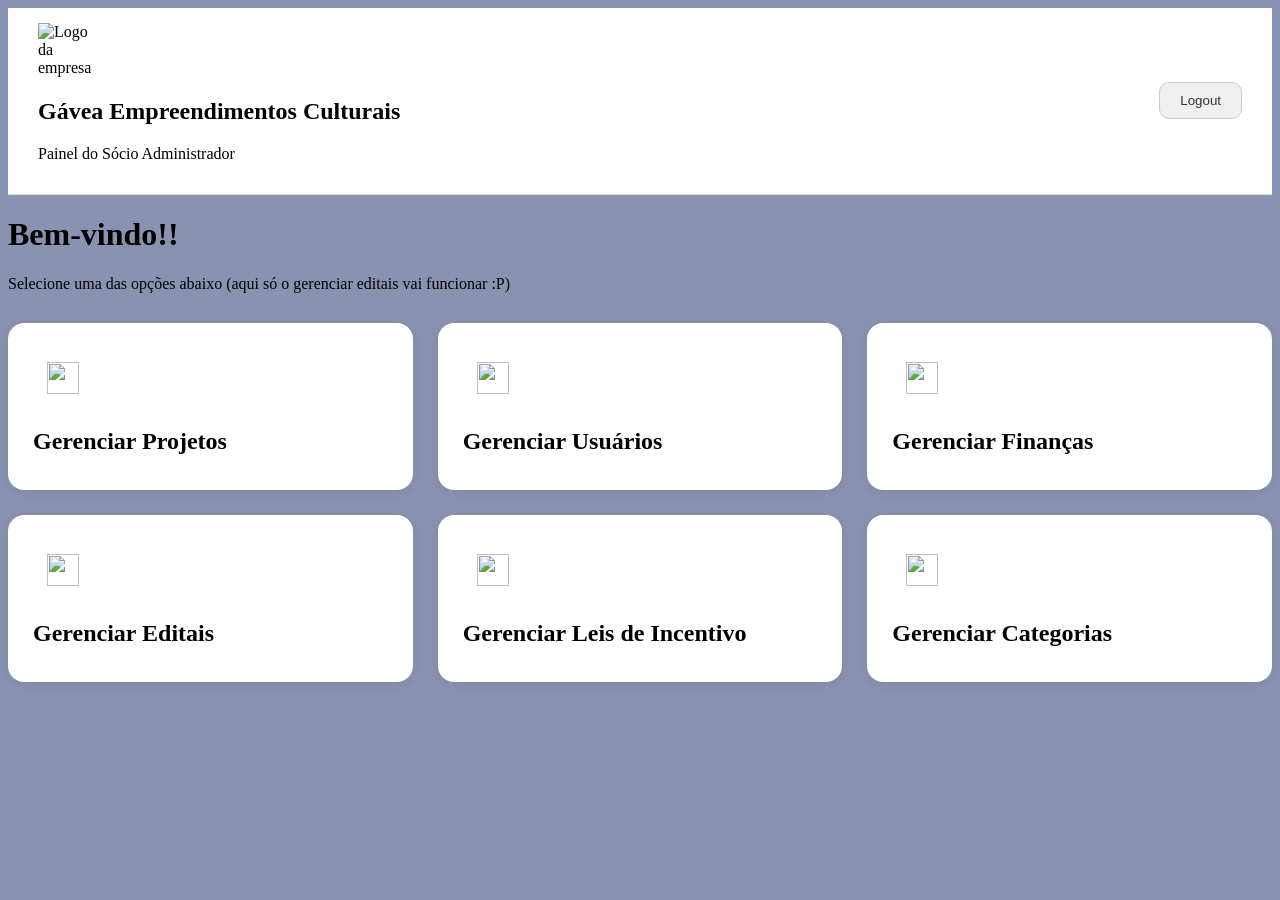
==== index.html @ 9f2cd546 "Add files via upload" ====
<!DOCTYPE html>
<html lang="pt-br">
<head>
    <meta charset="UTF-8">
    <meta name="viewport" content="width=device-width, initial-scale=1.0">
    <title>Painel Sócio Adm</title>
    <script src="ProjetoCultura.js"></script>
    <link rel="stylesheet" href="ProjetoCultura.css">
</head>
<body>
    <header>
        <div class="topo">
            <div class="logo">
                <img src="imagens/logo.png" alt="Logo da empresa">
            </div>
            <div>
                <h2>Gávea Empreendimentos Culturais</h2>
                <p>Painel do Sócio Administrador</p>
            </div>
        </div>

        <button class="btn-sair" onclick="logout()">Logout</button>
    </header>
    
    <main>
        <h1>Bem-vindo!!</h1>
        <p>Selecione uma das opções abaixo (aqui só o gerenciar editais vai funcionar :P)</p>
        <div class = "container">
            <div class = "card" onclick="abrirEmConstr()">
                <div class="icone 1">
                    <img src="imagens/editais.png" alt="">
                </div>
                <h2>Gerenciar Projetos</h2>
            </div>

            <div class ="card" onclick="abrirEmConstr()">
                <div class="icone 2">
                    <img src="imagens/editais.png" alt="">
                </div>
                <h2>Gerenciar Usuários</h2>
            </div>

            <div class ="card" onclick="abrirEmConstr()">
                <div class="icone 3">
                    <img src="imagens/editais.png" alt="">
                </div>
                <h2>Gerenciar Finanças</h2>
            </div>

            <div class ="card" onclick="GerenciarEditais()">
                <div class="icone 4">
                    <img src="imagens/editais.png" alt="">
                </div>
                <h2>Gerenciar Editais</h2>
            </div>

            <div class ="card" onclick="abrirEmConstr()">
                <div class="icone 5">
                    <img src="imagens/editais.png" alt="">
                </div>
                <h2>Gerenciar Leis de Incentivo</h2>
            </div> 
            <div class ="card" onclick="abrirEmConstr()">
                <div class="icone 6">
                    <img src="imagens/editais.png" alt="">
                </div>
                <h2>Gerenciar Categorias</h2>
            </div> 
        </div>
    </main>
</body>
</html>
---- ProjetoCultura.css ----
.container {
    margin-top:30px;
    display:grid;
    grid-template-columns:repeat(auto-fit, minmax(350px, 1fr));
    gap:25px;       
}

.card{
    gap: 10px;
    background:white;
    padding:25px;
    border-radius:16px;
    box-shadow:0 2px 10px rgba(0,0,0,0.08);

    cursor:pointer;
}

body{
    background:#8a92b1;
}

header{
    background:white;
    padding:15px 30px;
    display:flex;
    justify-content:space-between;
    align-items:center;
    border-bottom:1px solid #ddd;
}

.logo-area{
    display:flex;
    align-items:center;
    gap:15px;
}

.logo{
    width:55px;
    height:55px;
}

.logo img{
    width:100%;
    height:100%;
    object-fit:contain;
}

.logo-area p{
    color:#666;
}

.btn-sair{
    text-decoration:none;
    color:#333;
    border:1px solid #ccc;
    padding:10px 20px;
    border-radius:10px;
}

.card h2{
    margin-top:20px;
    margin-bottom:10px;
}


.icone{
    width:60px;
    height:60px;

    display:flex;
    justify-content:center;
    align-items:center;

    border-radius:14px;
}

.icone img{
    width:32px;
    height:32px;
    object-fit:contain;
}
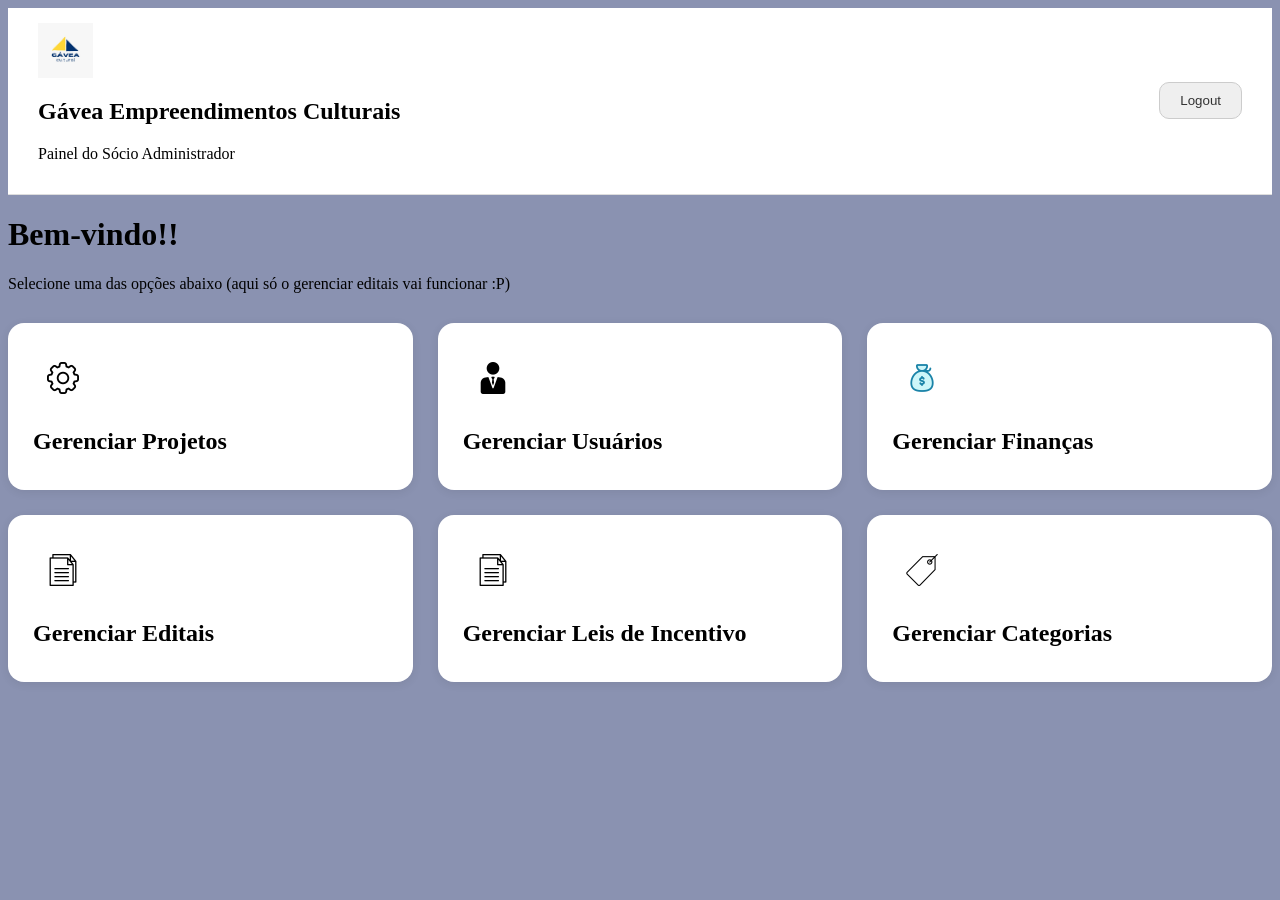
==== commit f56ed7a5: "Add files via upload" ====
--- a/index.html
+++ b/index.html
@@ -11,7 +11,7 @@
     <header>
         <div class="topo">
             <div class="logo">
-                <img src="imagens/logo.png" alt="Logo da empresa">
+                <img src="ProjetoLogo.jpeg" alt="Logo da empresa">
             </div>
             <div>
                 <h2>Gávea Empreendimentos Culturais</h2>
@@ -28,41 +28,41 @@
         <div class = "container">
             <div class = "card" onclick="abrirEmConstr()">
                 <div class="icone 1">
-                    <img src="imagens/editais.png" alt="">
+                    <img src="projeto.png" alt="">
                 </div>
                 <h2>Gerenciar Projetos</h2>
             </div>
 
             <div class ="card" onclick="abrirEmConstr()">
                 <div class="icone 2">
-                    <img src="imagens/editais.png" alt="">
+                    <img src="gerenciar_usuarios.png" alt="">
                 </div>
                 <h2>Gerenciar Usuários</h2>
             </div>
 
             <div class ="card" onclick="abrirEmConstr()">
                 <div class="icone 3">
-                    <img src="imagens/editais.png" alt="">
+                    <img src="financas.webp" alt="">
                 </div>
                 <h2>Gerenciar Finanças</h2>
             </div>
 
             <div class ="card" onclick="GerenciarEditais()">
                 <div class="icone 4">
-                    <img src="imagens/editais.png" alt="">
+                    <img src="gerenciar_edileis.png" alt="">
                 </div>
                 <h2>Gerenciar Editais</h2>
             </div>
 
             <div class ="card" onclick="abrirEmConstr()">
                 <div class="icone 5">
-                    <img src="imagens/editais.png" alt="">
+                    <img src="gerenciar_edileis.png" alt="">
                 </div>
                 <h2>Gerenciar Leis de Incentivo</h2>
             </div> 
             <div class ="card" onclick="abrirEmConstr()">
                 <div class="icone 6">
-                    <img src="imagens/editais.png" alt="">
+                    <img src="gerenciar_categoria.png" alt="">
                 </div>
                 <h2>Gerenciar Categorias</h2>
             </div> 
